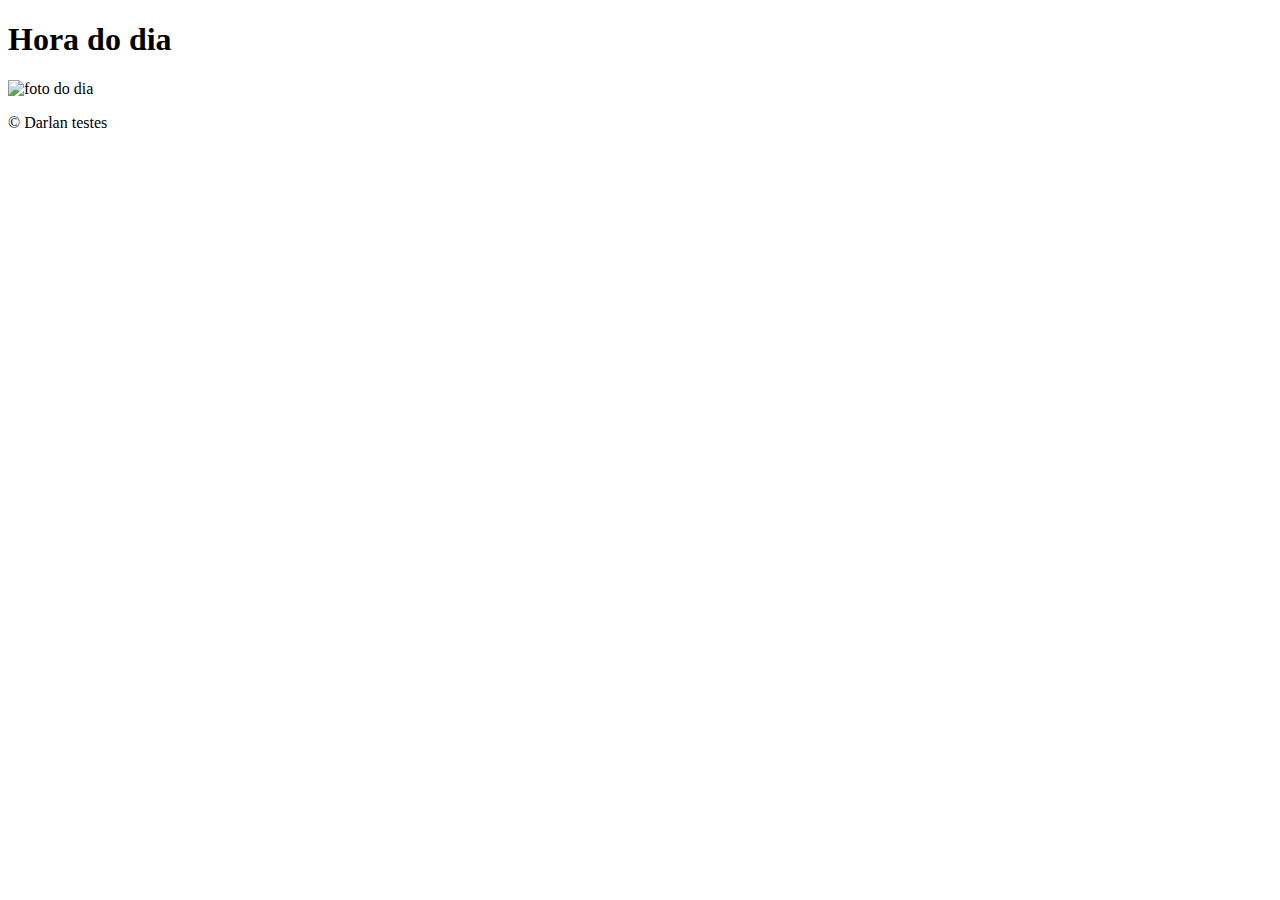
==== javascript/ex-master/index.html @ 34f4c856 "s" ====
<!DOCTYPE html>
<html lang="en">
<head>
  <meta charset="UTF-8">
  <meta http-equiv="X-UA-Compatible" content="IE=edge">
  <meta name="viewport" content="width=device-width, initial-scale=1.0">
  <link rel="stylesheet" href="index.css">
  <title> Hora do dia </title>
</head>
<body onload="carregar()">
  <header>
    <h1> Hora do dia </h1>
  </header> 
  <section class="box">
    <div id="msg">
    </div>
    <div id="foto">
    <img src="bomdia.png" alt="foto do dia" id="imagem">
    </div>
  </section>
  <footer> 
    <p>  &copy; Darlan testes </p>

  </footer>
  <script src="script.js"></script>
</body>
</html>
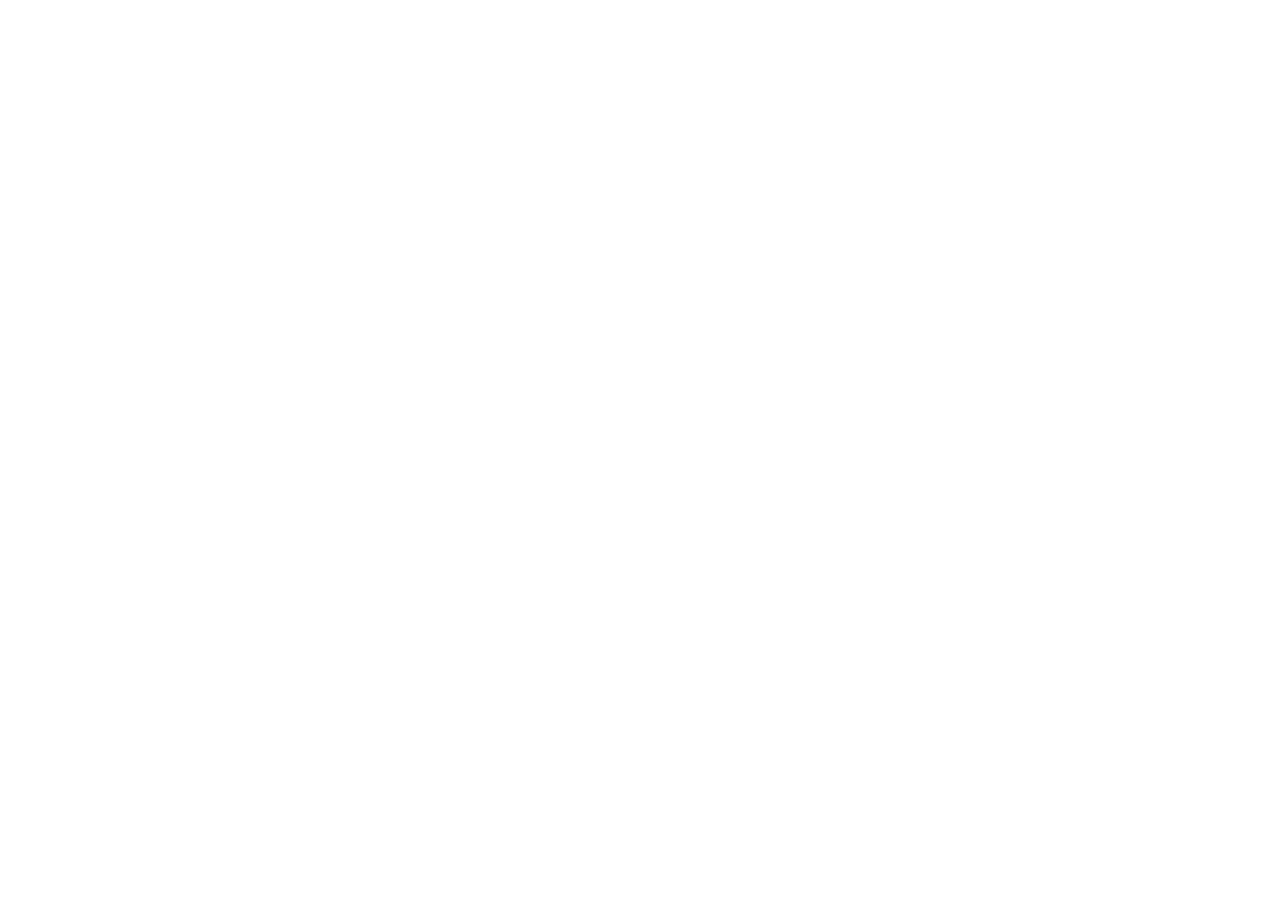
==== commit ac204c66: "2" ====
--- a/javascript/ex-master/index.html
+++ b/javascript/ex-master/index.html
@@ -1,27 +1,12 @@
 <!DOCTYPE html>
-<html lang="en">
+<html lang="pt-br">
 <head>
   <meta charset="UTF-8">
   <meta http-equiv="X-UA-Compatible" content="IE=edge">
   <meta name="viewport" content="width=device-width, initial-scale=1.0">
-  <link rel="stylesheet" href="index.css">
-  <title> Hora do dia </title>
+  <title>a </title>
 </head>
-<body onload="carregar()">
-  <header>
-    <h1> Hora do dia </h1>
-  </header> 
-  <section class="box">
-    <div id="msg">
-    </div>
-    <div id="foto">
-    <img src="bomdia.png" alt="foto do dia" id="imagem">
-    </div>
-  </section>
-  <footer> 
-    <p>  &copy; Darlan testes </p>
-
-  </footer>
-  <script src="script.js"></script>
+<body>
+  
 </body>
 </html>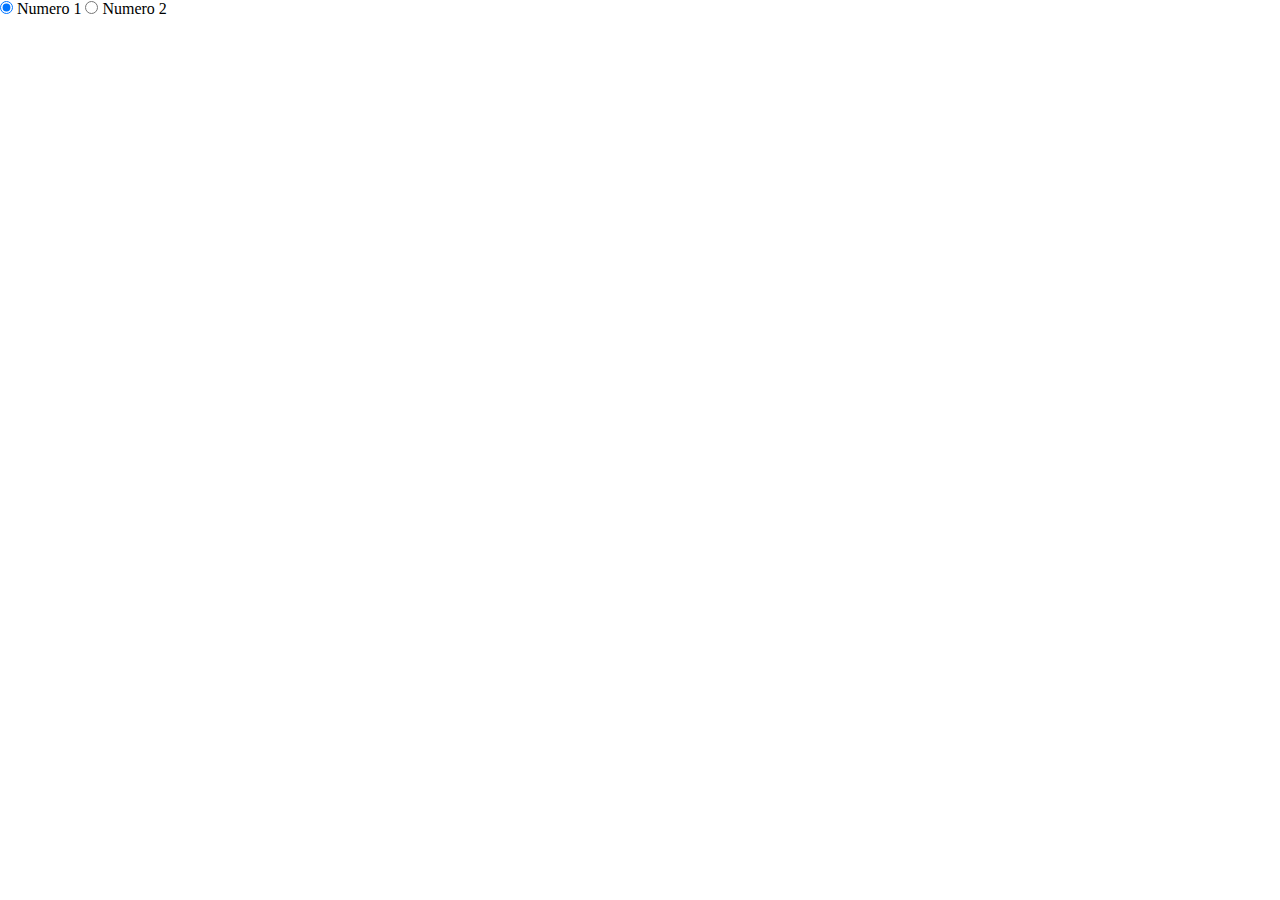
==== commit a0229684: "98" ====
--- a/javascript/ex-master/index.html
+++ b/javascript/ex-master/index.html
@@ -1,12 +1,44 @@
 <!DOCTYPE html>
 <html lang="pt-br">
 <head>
-  <meta charset="UTF-8">
-  <meta http-equiv="X-UA-Compatible" content="IE=edge">
-  <meta name="viewport" content="width=device-width, initial-scale=1.0">
-  <title>a </title>
+    <meta charset="UTF-8">
+    <meta http-equiv="X-UA-Compatible" content="IE=edge">
+    <meta name="viewport" content="width=device-width, initial-scale=1.0">
+    <link rel="stylesheet" href="style.css">
+    <script src="script.js" defer></script>
+    <title>modal</title>
 </head>
 <body>
-  
+    <main>
+
+                                <!---- ESSE É O MODAL 1 -->
+
+        <input type="radio" name="radsex" id="f" checked onclick="abrirModal()">
+        <label for="f"></label> Numero 1 
+        <div class="bg-modal" id="modal"> 
+            <div class="modal">
+                <span id="close-modal" onclick="fecharModal()"> &times;</span>
+
+                <h2> Esse é o modal1</h2>
+                <p> Lorem ipsum dolor sit amet consectetur, adipisicing elit. Accusamus saepe reiciendis repellat magni. Aspernatur eaque cum, nemo, deleniti, perspiciatis minima corporis eveniet obcaecati nesciunt exercitationem neque ab placeat aperiam eligendi.</p>
+            </div>
+        </div>
+
+                                <!---- ESSE É O MODAL 2 -->
+                                <input type="radio" name="radsex" id="ff">
+                                <label for="ff"></label> Numero 2 
+                                <div class="bg-modal" id="modal"> 
+                                    <div class="modal">
+                                        <span id="close-modal" onclick="fecharModal()"> &times;</span>
+                        
+                                        <h2> Esse é o modal2</h2>
+                                        <p> Lorem ipsum dolor sit amet consectetur, adipisicing elit. Accusamus saepe reiciendis repellat magni. Aspernatur eaque cum, nemo, deleniti, perspiciatis minima corporis eveniet obcaecati nesciunt exercitationem neque ab placeat aperiam eligendi.</p>
+                                    </div>
+                                </div>
+
+        
+
+
+    </main>
 </body>
 </html>--- a/javascript/ex-master/style.css
+++ b/javascript/ex-master/style.css
@@ -0,0 +1,41 @@
+* { 
+  margin:0;
+  padding:0;
+  box-sizing: border-box;
+}
+
+main { 
+}
+
+.bg-modal { 
+  background-color:rgba(0, 0, 0, 0.344);
+  width:100%;
+  height:100%;
+  position: fixed;
+  top:100%;
+  z-index: 2;
+  display: block;
+  transition:350ms;
+}
+
+.modal {
+  background-color: #fff;
+  width:50%;
+  height:60%;
+  padding: 10px;
+  margin: 80px auto 0px auto;
+  
+ }
+
+.modal span { 
+  float:right;
+  margin:20px;
+  font-size:50px;
+  transition: 350ms;
+  cursor: pointer;
+  color: black;
+}
+.modal span:hover { 
+  color:red;
+  transition: 350ms;
+}
